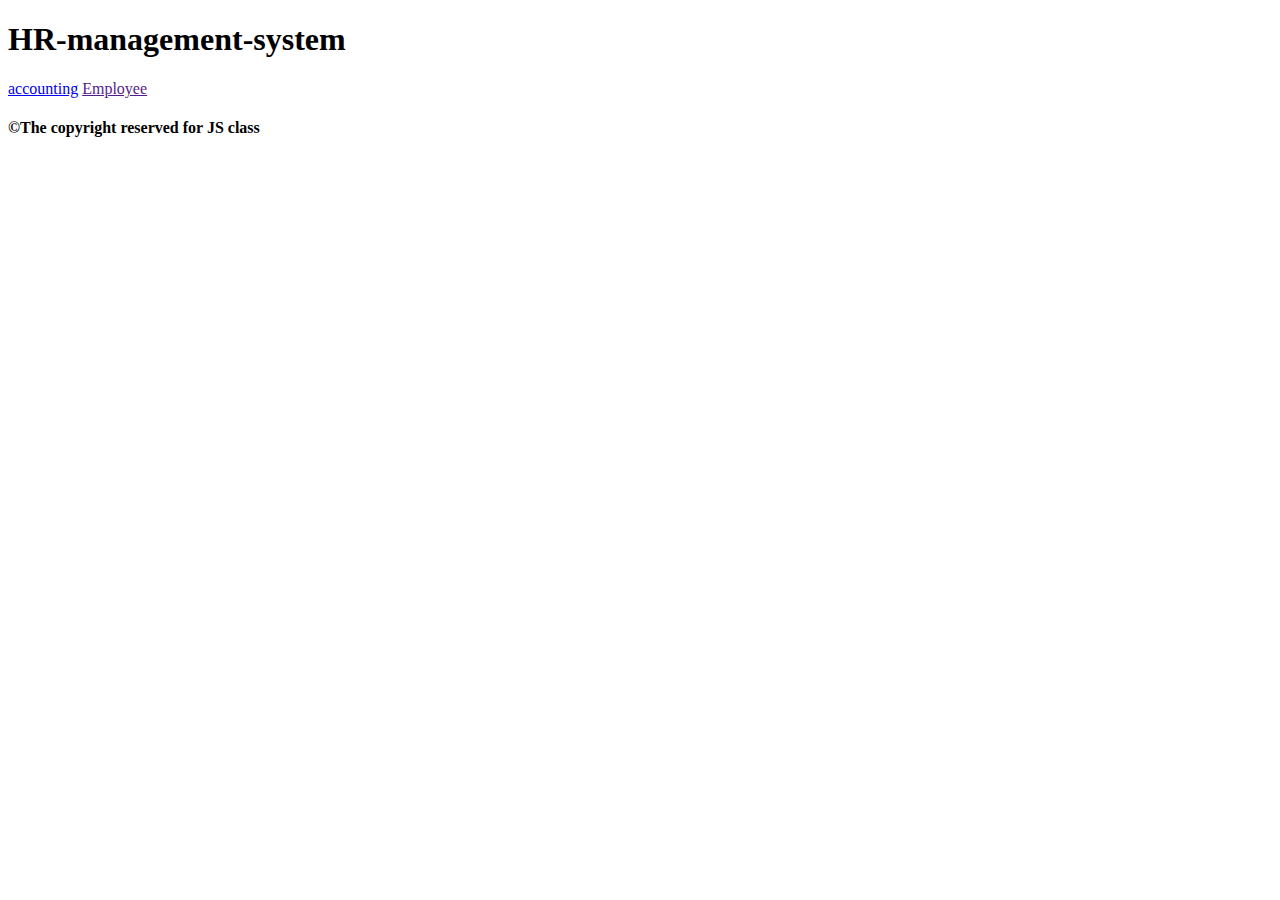
==== accounting.html @ 26dce651 "adding first branch for task 07" ====
<!DOCTYPE html>
<html lang="en">
  <head>
    <meta charset="UTF-8" />
    <meta http-equiv="X-UA-Compatible" content="IE=edge" />
    <meta name="viewport" content="width=device-width, initial-scale=1.0" />
    <title>Document</title>
  </head>
  <body>
    <header>
      <section>
        <h1>HR-management-system</h1>
      </section>

      <section>
        <nav>
          <a href="/accounting.html">accounting</a>
          <a href="">Employee</a>
        </nav>
      </section>
    </header>
    <main></main>
    <footer>
      <section>
        <h4>&copy;The copyright reserved for JS class</h4>
      </section>
      <a href="#" class="fa fa-facebook"></a>
      <a href="#" class="fa fa-instagram"></a>
      <a href="#" class="fa fa-twitter"></a>
    </footer>
  </body>
</html>
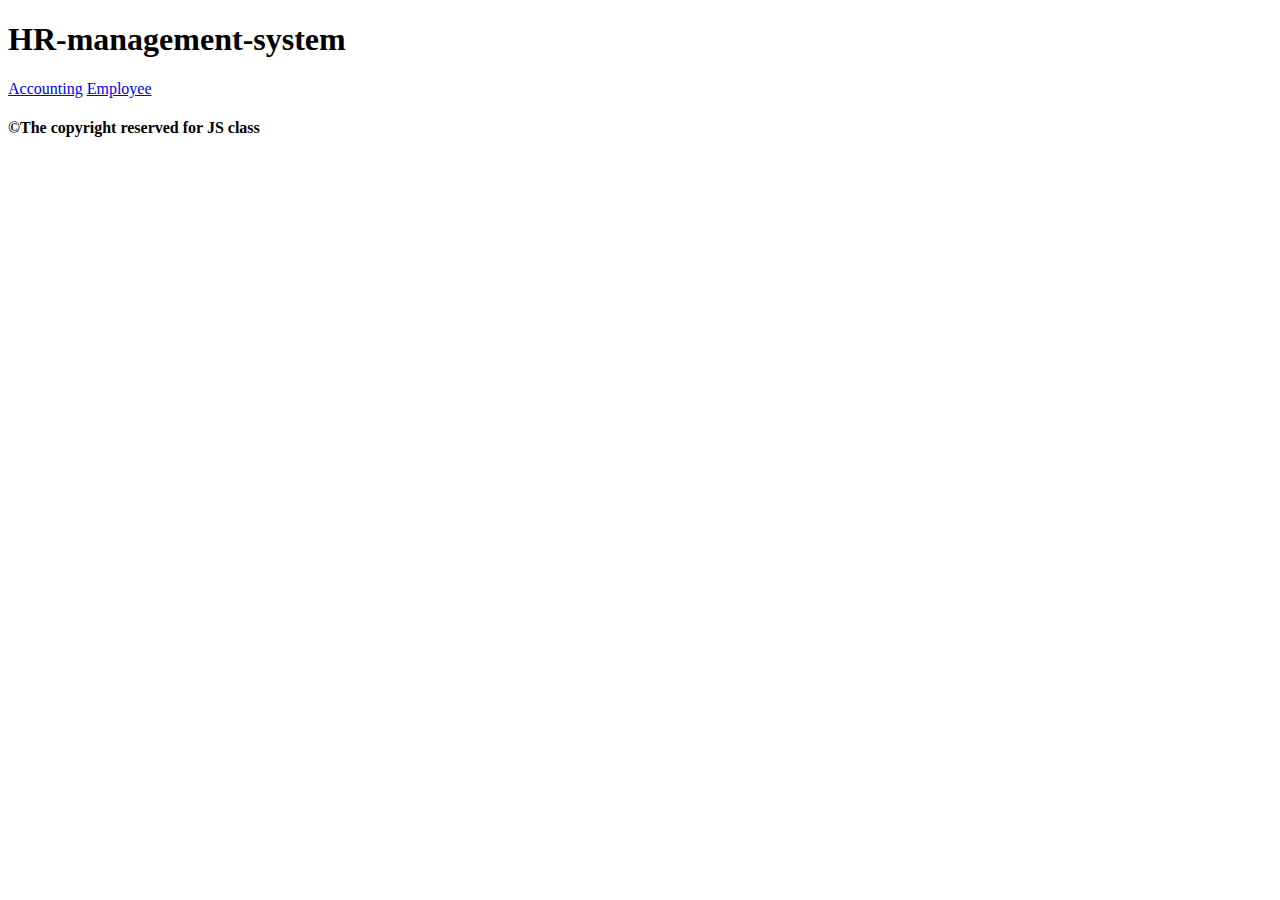
==== commit f4e0d789: "adding requirments for task 08" ====
--- a/accounting.html
+++ b/accounting.html
@@ -5,6 +5,20 @@
     <meta http-equiv="X-UA-Compatible" content="IE=edge" />
     <meta name="viewport" content="width=device-width, initial-scale=1.0" />
     <title>Document</title>
+    <style>
+      .fa-facebook {
+        background: #3b5998;
+        color: white;
+      }
+      .fa-instagram {
+        background: #125688;
+        color: white;
+      }
+      .fa-twitter {
+        background: #55acee;
+        color: white;
+      }
+    </style>
   </head>
   <body>
     <header>
@@ -14,8 +28,8 @@
 
       <section>
         <nav>
-          <a href="/accounting.html">accounting</a>
-          <a href="">Employee</a>
+          <a href="/accounting.html">Accounting</a>
+          <a href="/index.html">Employee</a>
         </nav>
       </section>
     </header>
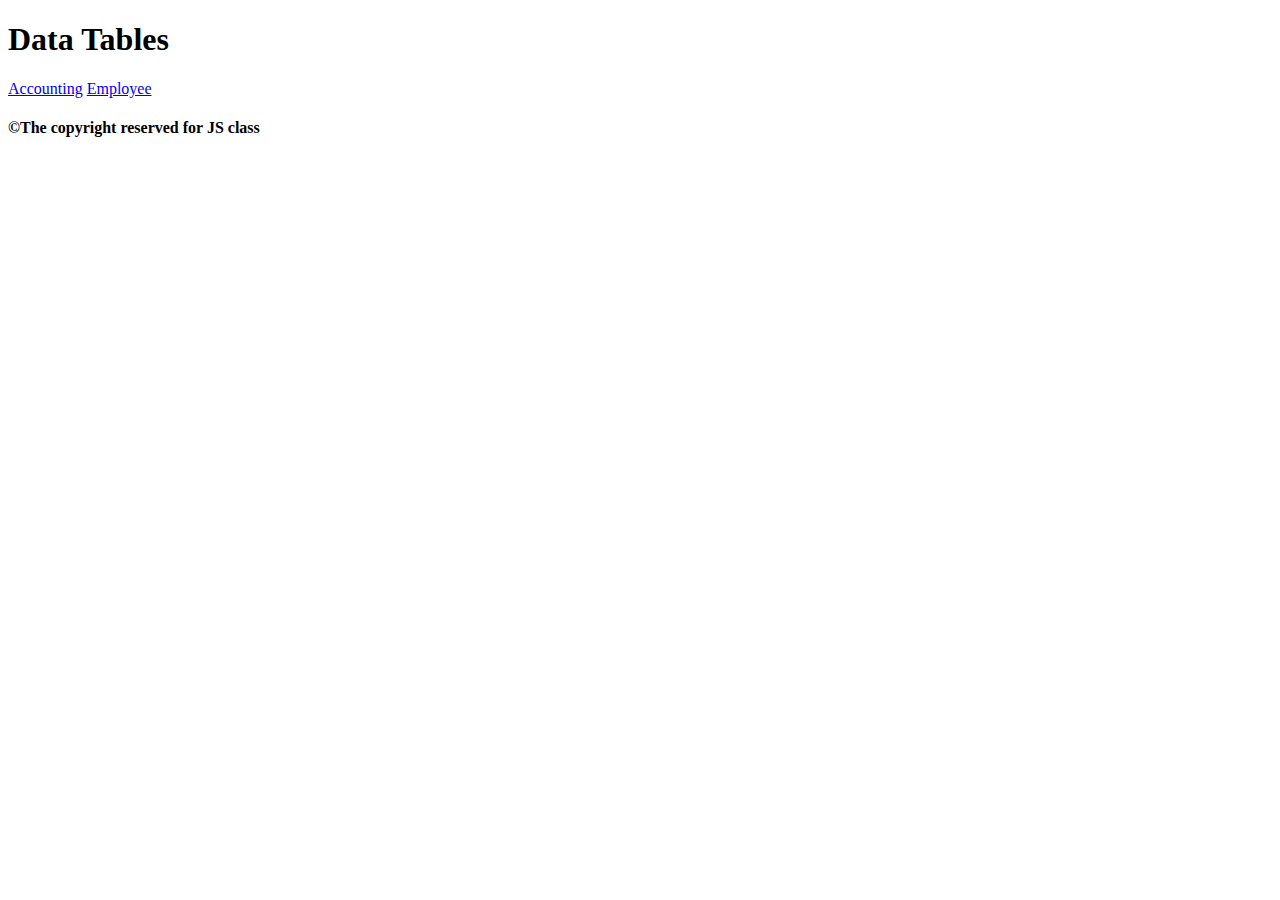
==== commit bf707059: "adding table" ====
--- a/accounting.html
+++ b/accounting.html
@@ -23,7 +23,7 @@
   <body>
     <header>
       <section>
-        <h1>HR-management-system</h1>
+        <h1>Data Tables</h1>
       </section>
 
       <section>
@@ -33,7 +33,9 @@
         </nav>
       </section>
     </header>
-    <main></main>
+    <main>
+      <div id="parent"></div>
+    </main>
     <footer>
       <section>
         <h4>&copy;The copyright reserved for JS class</h4>
@@ -42,5 +44,6 @@
       <a href="#" class="fa fa-instagram"></a>
       <a href="#" class="fa fa-twitter"></a>
     </footer>
+    <script src="/accounting.js"></script>
   </body>
 </html>
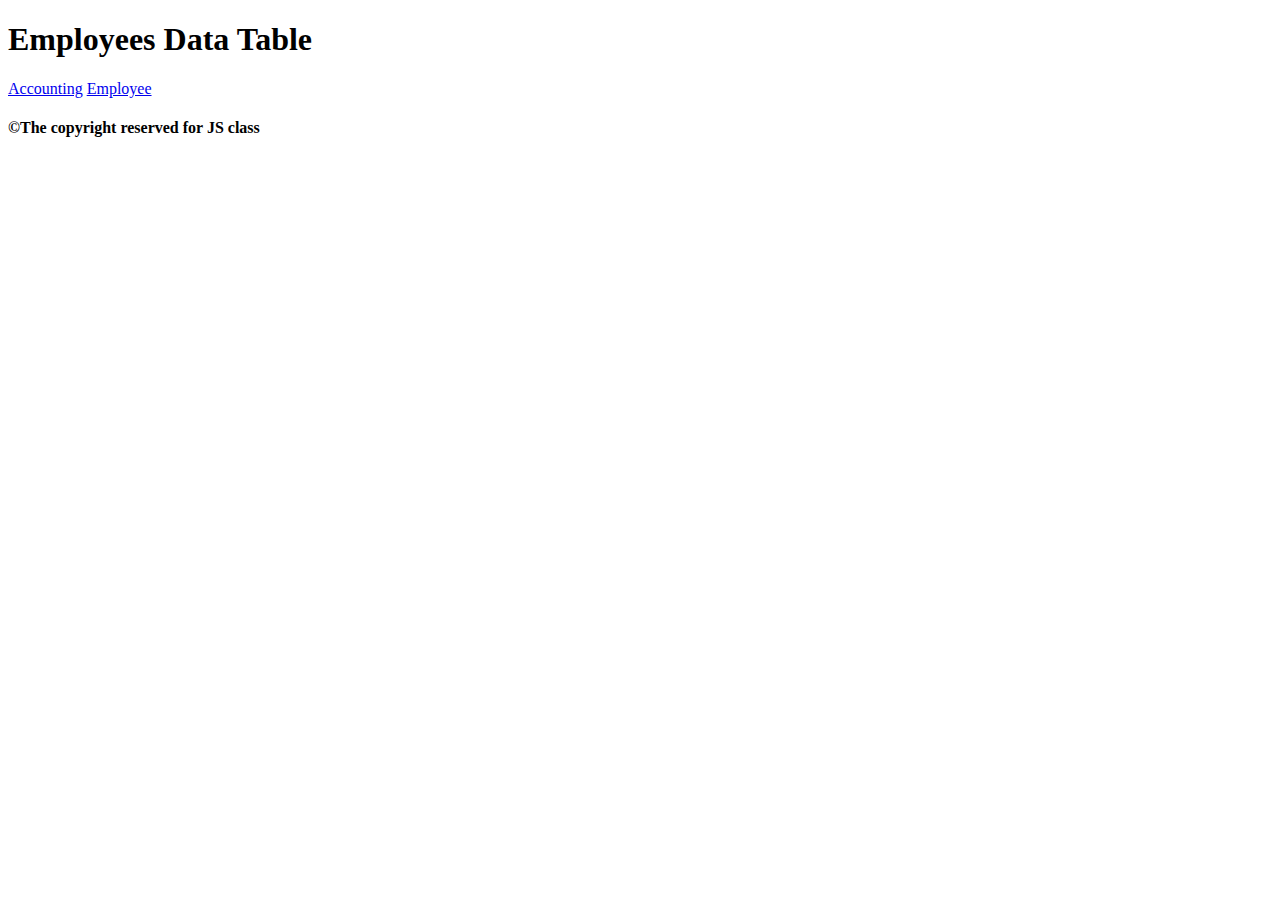
==== commit a5a7d4c3: "some updates" ====
--- a/accounting.html
+++ b/accounting.html
@@ -23,7 +23,7 @@
   <body>
     <header>
       <section>
-        <h1>Data Tables</h1>
+        <h1>Employees Data Table</h1>
       </section>
 
       <section>
